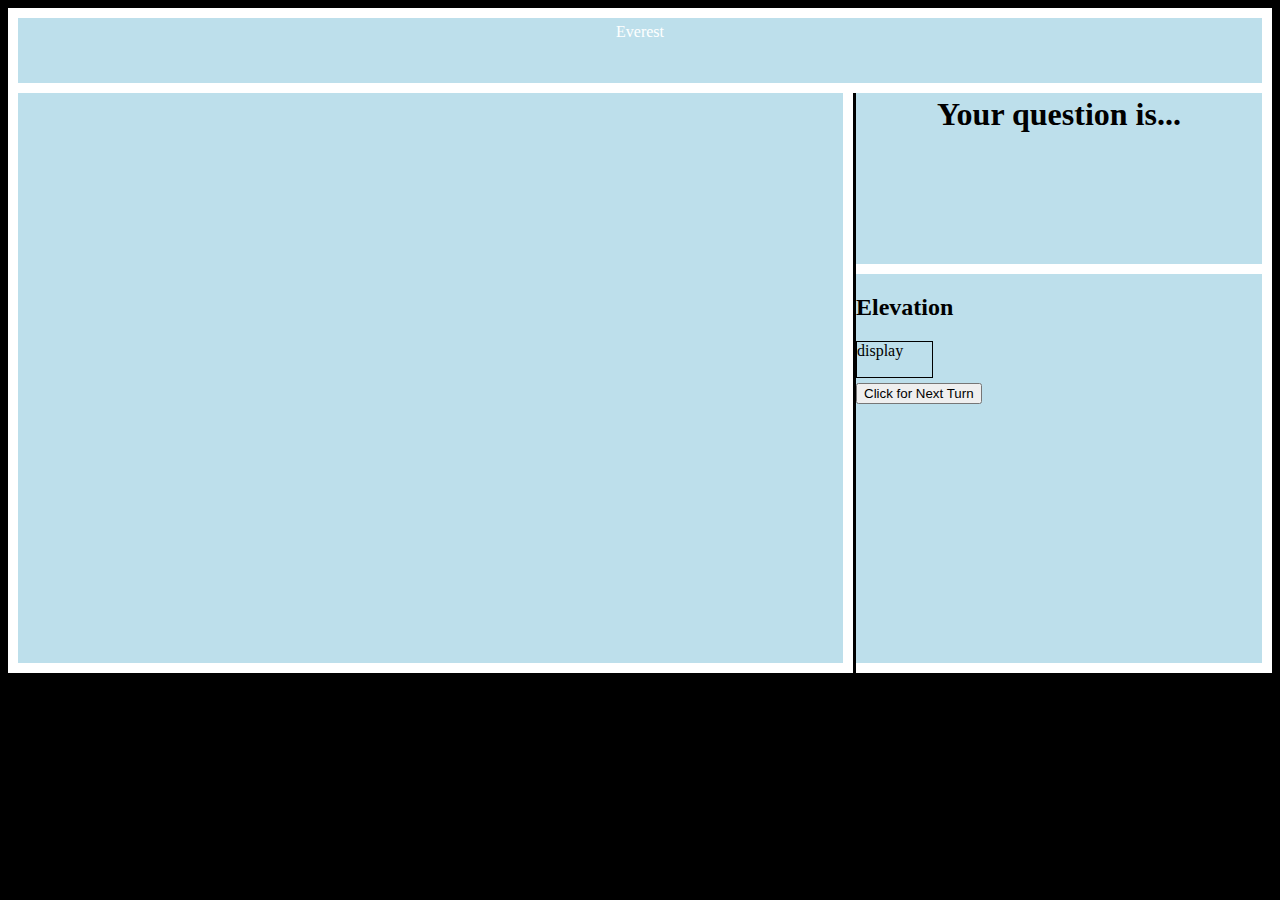
==== index.html @ ec9cd4a1 "updated js code to trigger appending method and random elev roll" ====
<!DOCTYPE <!DOCTYPE html>
<html>
<head>
  <meta charset="utf-8">
  <meta http-equiv="X-UA-Compatible" content="IE=edge">
  <title>Everest</title>
  <link rel="stylesheet" href="stylesheets/main.css">
</head>
<body>
  <div id="header">Everest</div>

  <!--main_container sits center-left and will house the mountain picture and display the player's icons moving toward summit-->
  <div id="main_container"></div>

  <!--display_box sits top-right corner. This box will be responsible for most player communication of instruction and questions-->
  <div id="display_box">
  	<h1 id="Question">Your question is...</h1>
  		<p id="text_display"></p>
  		<p>
  				<ul>
	  				<li></li>
	  				<li></li>
	  				<li></li>
				</ul>
		</p>

  </div>

  
  <!--the control_box will house the 'next card', 'reset' and 'start' buttons. In addition, it will display each players current elevation on the mountain -->
  <div id="control_box">
  	<h2>Elevation</h2>
    <div id="elevdisplay">display</div>
    <button  id="elevRollBtn">Click for Next Turn</button>

  </div>

  


 <script src="https://ajax.googleapis.com/ajax/libs/jquery/2.1.3/jquery.min.js"></script>
 <script src="javascripts/main.js"></script>
</body>
</html>
---- stylesheets/main.css ----
body {
	background-color: black;
}

#header {
    background-color: #bddfeb;
    border:10px solid white;
    color:white;
    text-align:center;
    padding:5px;
    height: 55px;
}

#main_container {

	float: left;
	background-color: #bddfeb;
	border-top: 0px;
	border-right: 10px solid white;
	border-bottom: 10px solid white;
	border-left: 10px solid white;
	color: black;
	height: 570px;
	width: 825px;

}

#display_box {
	float: right;
	background-color: #bddfeb;
	border-top: 0px;
	border-right: 10px solid white;
	border-bottom: 10px solid white;
	border-left: 0px;
	height: 171px;
	width: 406px;
}

#control_box {
	float: right;
	background-color: #bddfeb;
	border-top: 0px;
	border-right: 10px solid white;
	border-bottom: 10px solid white;
	border-left: 0px;
	height: 389px;
	width: 406px;
}

#Question {
	text-align: center;
	margin-top: 3px;
	margin-bottom: -11px;

}

ul {
	margin-top: -14px;
}

li {
	list-style-type: none;
	text-align: left;
}

#text_display {
	text-align: left;
	font-style: bold;
	margin-left: 37px;
	font-size: 20px;
}

#elevdisplay {
	text-align: left;
	margin-bottom: 5px;
	border: 1px solid black;
	height: 35px;
	width: 75px;
}
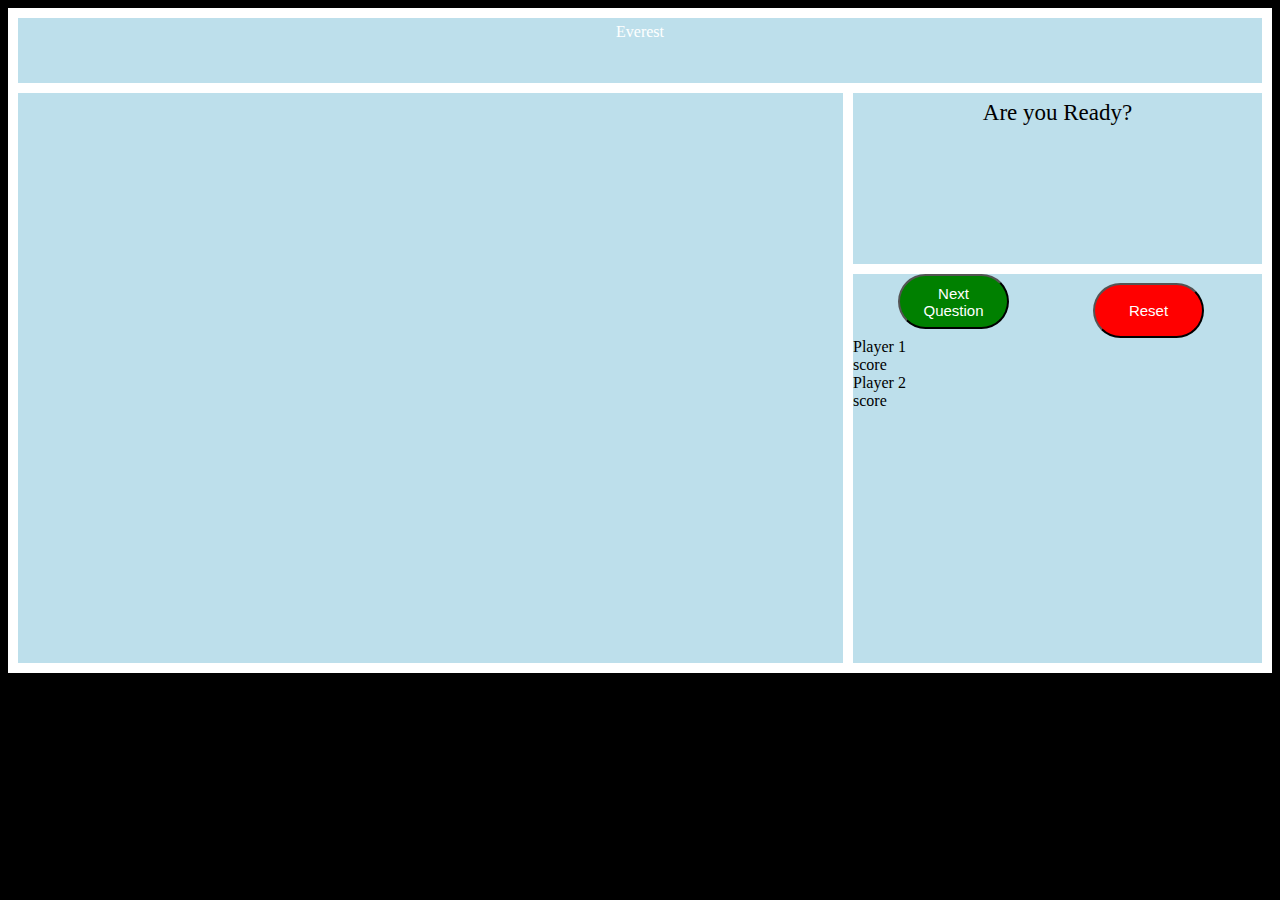
==== commit 751918a6: "updated code for simplicity" ====
--- a/index.html
+++ b/index.html
@@ -12,26 +12,27 @@
   <!--main_container sits center-left and will house the mountain picture and display the player's icons moving toward summit-->
   <div id="main_container"></div>
 
-  <!--display_box sits top-right corner. This box will be responsible for most player communication of instruction and questions-->
   <div id="display_box">
-  	<h1 id="Question">Your question is...</h1>
-  		<p id="text_display"></p>
-  		<p>
-  				<ul>
-	  				<li></li>
-	  				<li></li>
-	  				<li></li>
-				</ul>
-		</p>
-
   </div>
 
   
   <!--the control_box will house the 'next card', 'reset' and 'start' buttons. In addition, it will display each players current elevation on the mountain -->
-  <div id="control_box">
-  	<h2>Elevation</h2>
-    <div id="elevdisplay">display</div>
-    <button  id="elevRollBtn">Click for Next Turn</button>
+  <div class="control_box">
+    <div>
+     <button id="questionBtn">Next Question</button>
+     <button id="resetBtn">Reset</button>
+     </div>
+     
+     <div id="scoreDisplay">
+     <div>Player 1</div>
+     <div id="Player1Score">score</div>
+     <div>Player 2</div>
+     <div id="Player2Score">score</div>
+     </div>
+    <!-- <h2>Elevation</h2> -->
+
+    <!-- <div id="elevdisplay">display</div>
+    <button  id="elevRollBtn">Click for Next Turn</button> -->
 
   </div>
 
--- a/stylesheets/main.css
+++ b/stylesheets/main.css
@@ -33,10 +33,11 @@
 	border-bottom: 10px solid white;
 	border-left: 0px;
 	height: 171px;
-	width: 406px;
+	width: 409px;
 }
 
-#control_box {
+
+.control_box {
 	float: right;
 	background-color: #bddfeb;
 	border-top: 0px;
@@ -44,14 +45,7 @@
 	border-bottom: 10px solid white;
 	border-left: 0px;
 	height: 389px;
-	width: 406px;
-}
-
-#Question {
-	text-align: center;
-	margin-top: 3px;
-	margin-bottom: -11px;
-
+	width: 409px;
 }
 
 ul {
@@ -63,11 +57,50 @@
 	text-align: left;
 }
 
-#text_display {
+#text_display1 {
+	text-align: center;
+	font-style: bold;
+	margin: auto;
+	margin-top: 7px;
+	margin-bottom: 8px;
+	font-size: 23px;
+	height: 75px;
+	width: 395;
+}
+
+#choices_display {
 	text-align: left;
 	font-style: bold;
-	margin-left: 37px;
-	font-size: 20px;
+	margin: auto;
+	margin-top: 2px;
+	font-size: 23px;
+	height: 86px;
+	width: 395;
+	padding-left: 0px;
+}
+
+
+#questionBtn {
+	background-color: green;
+	width:111px;
+	height:55px;
+	border-radius: 50px;
+	color: white;
+	font-size: 15px;
+	margin-left: 45px;
+	margin-right: 80px;
+
+
+}
+
+#resetBtn {
+background-color: red;
+	width:111px;
+	height:55px;
+	border-radius: 50px;
+	color: white;
+	font-size: 15px;
+	margin-right: 45px;
 }
 
 #elevdisplay {
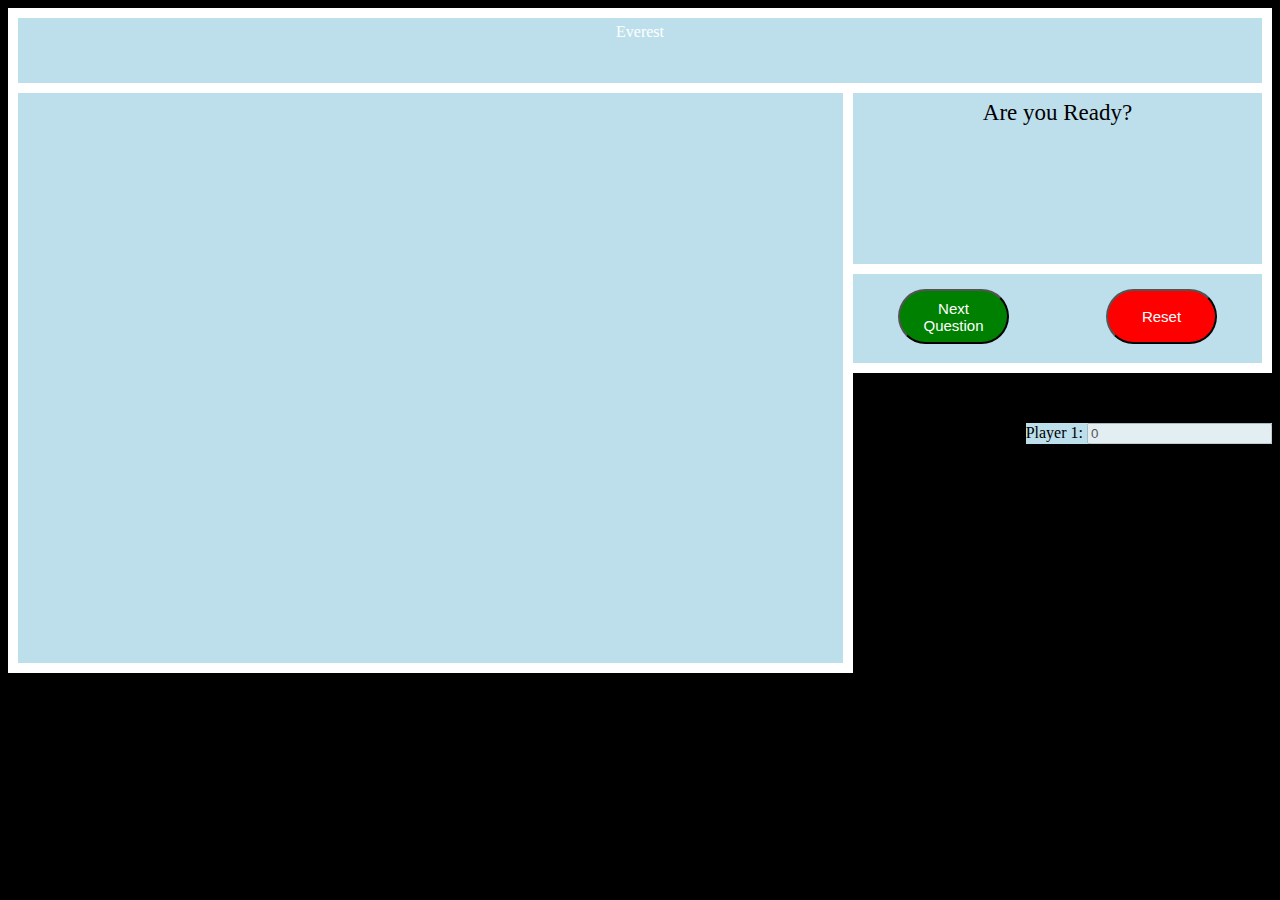
==== commit 287d675d: "updated html and js" ====
--- a/index.html
+++ b/index.html
@@ -12,29 +12,29 @@
   <!--main_container sits center-left and will house the mountain picture and display the player's icons moving toward summit-->
   <div id="main_container"></div>
 
-  <div id="display_box">
-  </div>
+  <div id="display_box"></div>
 
   
   <!--the control_box will house the 'next card', 'reset' and 'start' buttons. In addition, it will display each players current elevation on the mountain -->
-  <div class="control_box">
+  <div id="button_box">
     <div>
      <button id="questionBtn">Next Question</button>
+    </div>
+    <div>
      <button id="resetBtn">Reset</button>
-     </div>
-     
-     <div id="scoreDisplay">
-     <div>Player 1</div>
-     <div id="Player1Score">score</div>
-     <div>Player 2</div>
-     <div id="Player2Score">score</div>
-     </div>
-    <!-- <h2>Elevation</h2> -->
+    </div>
+  </div>
 
-    <!-- <div id="elevdisplay">display</div>
-    <button  id="elevRollBtn">Click for Next Turn</button> -->
+  <div id="scoreboxes">
 
+    Player 1: <input class="sb" id="p1Score" disabled = "disabled" value ="test1">
+
+    <!-- < id="Player1Score">score</div>
+    <div></div>
+    <div id="Player2Score">score</div> -->
   </div>
+
+
 
   
 
--- a/stylesheets/main.css
+++ b/stylesheets/main.css
@@ -37,14 +37,14 @@
 }
 
 
-.control_box {
+#button_box {
 	float: right;
 	background-color: #bddfeb;
 	border-top: 0px;
 	border-right: 10px solid white;
 	border-bottom: 10px solid white;
 	border-left: 0px;
-	height: 389px;
+	height: 89px;
 	width: 409px;
 }
 
@@ -82,33 +82,60 @@
 
 #questionBtn {
 	background-color: green;
+	width: 111px;
+	height: 55px;
+	border-radius: 50px;
+	color: white;
+	font-size: 15px;
+	float: left;
+	margin: 15px 0px 0px 45px;
+
+
+}
+
+#resetBtn {
+	background-color: red;
 	width:111px;
 	height:55px;
 	border-radius: 50px;
 	color: white;
 	font-size: 15px;
-	margin-left: 45px;
-	margin-right: 80px;
+	margin: 15px 45px 0px 97px;
+	
+}
+
+#scoreboxes {
+	float: right;
+	margin-top: 50px;
+}
 
 
+#player1Score {
+	width:111px;
+	height:55px;
+	border:1px solid black;
+	font-size: 15px;
+	background-color: black;
+	color: white;
+	
 }
 
-#resetBtn {
-background-color: red;
+#player2Score {
 	width:111px;
 	height:55px;
-	border-radius: 50px;
-	color: white;
+	border:1px solid black;
 	font-size: 15px;
-	margin-right: 45px;
+	background-color: black;
+	color:white;
+	
 }
 
-#elevdisplay {
-	text-align: left;
-	margin-bottom: 5px;
-	border: 1px solid black;
-	height: 35px;
-	width: 75px;
+#scoreboxes {
+	background-color: #bddfeb;
+}
+
+input {
+	
 }
 
 
@@ -123,4 +150,3 @@
 
 
 
-
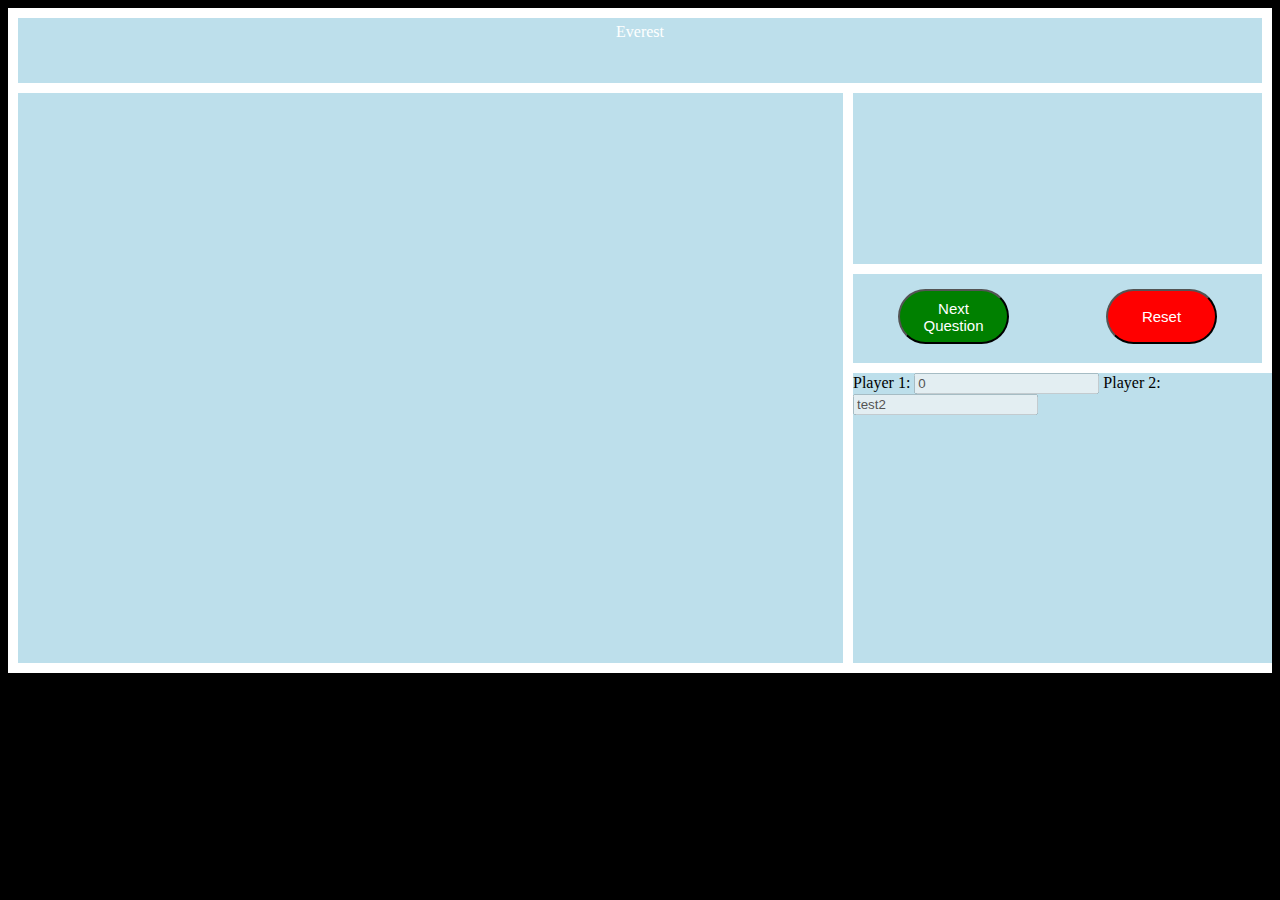
==== commit 62d01284: "html-added p2 dispaly..JS-added p2 score var and assigned its value to var player2score..CSS-adjuste" ====
--- a/index.html
+++ b/index.html
@@ -29,9 +29,7 @@
 
     Player 1: <input class="sb" id="p1Score" disabled = "disabled" value ="test1">
 
-    <!-- < id="Player1Score">score</div>
-    <div></div>
-    <div id="Player2Score">score</div> -->
+    Player 2: <input class="sb id="p2Score" disabled = "disabled" value ="test2">
   </div>
 
 
--- a/stylesheets/main.css
+++ b/stylesheets/main.css
@@ -132,6 +132,11 @@
 
 #scoreboxes {
 	background-color: #bddfeb;
+	width: 419px;
+	height: 290px;
+	margin-top: 0px;
+	border-bottom: 10px solid white;
+
 }
 
 input {
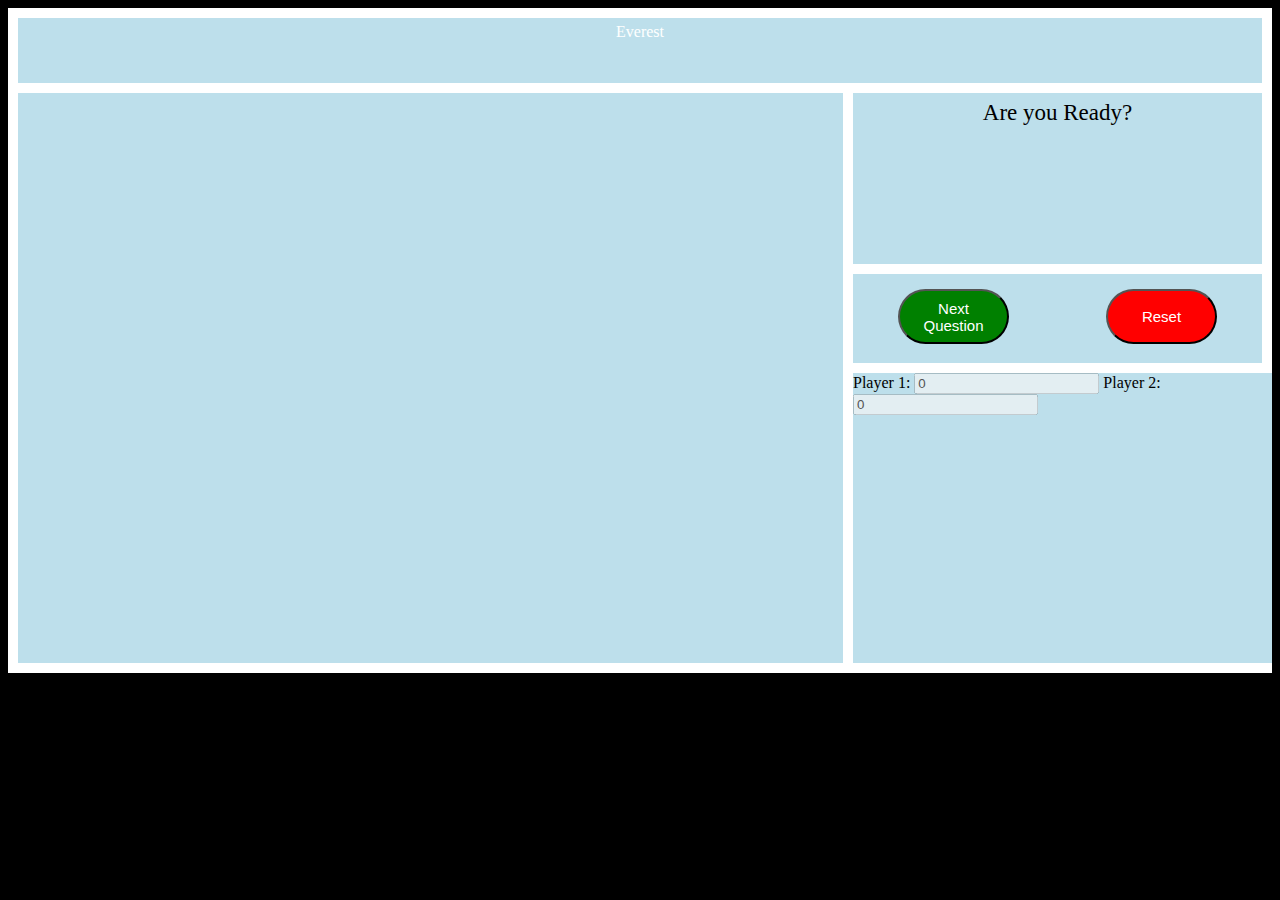
==== commit f834a6c4: "updated JS code to include the player turn. Tested and worked" ====
--- a/index.html
+++ b/index.html
@@ -29,7 +29,7 @@
 
     Player 1: <input class="sb" id="p1Score" disabled = "disabled" value ="test1">
 
-    Player 2: <input class="sb id="p2Score" disabled = "disabled" value ="test2">
+    Player 2: <input class="sb" id="p2Score" disabled = "disabled" value ="test2">
   </div>
 
 
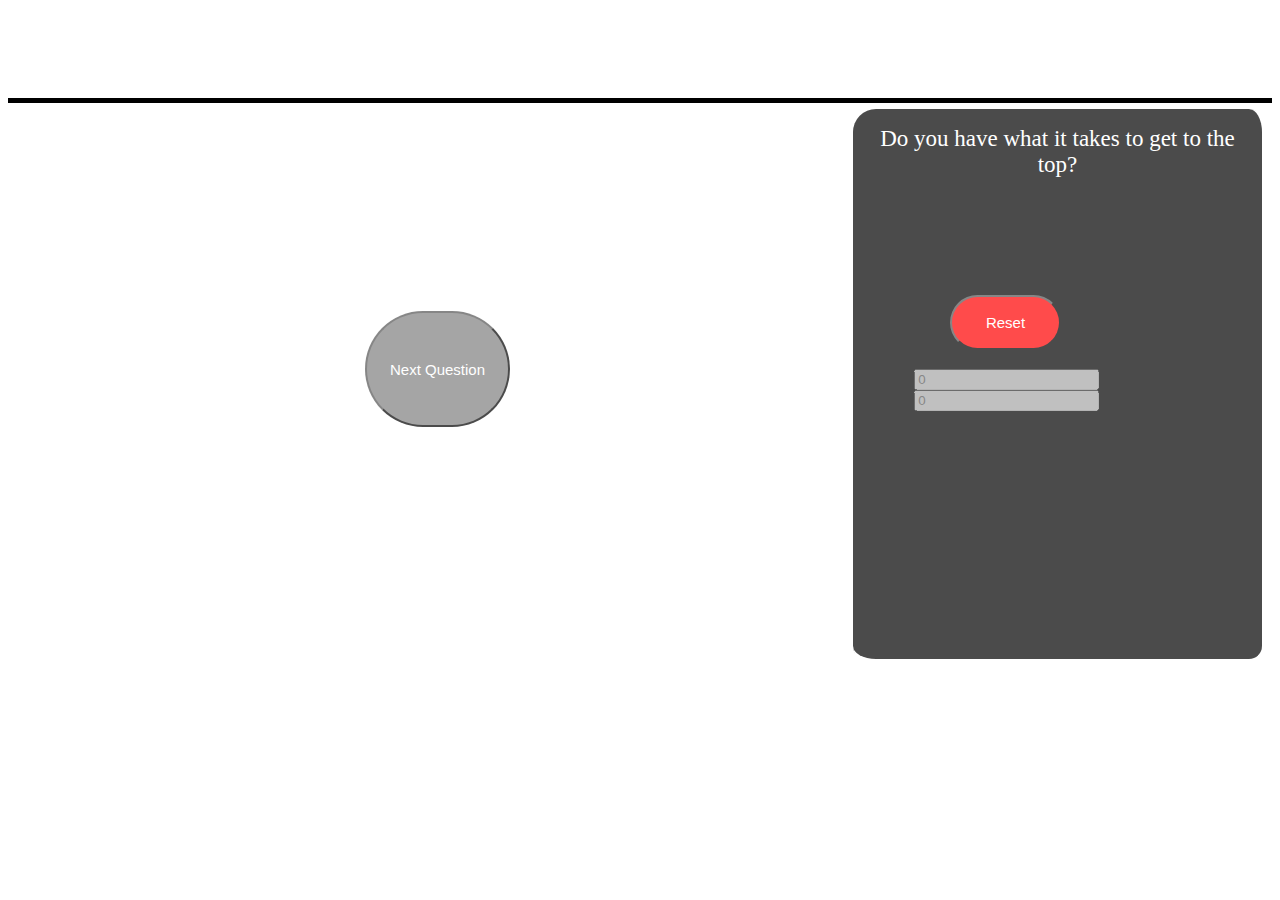
==== commit dbb99e0b: "updated changes to html, css, and js" ====
--- a/index.html
+++ b/index.html
@@ -6,30 +6,40 @@
   <title>Everest</title>
   <link rel="stylesheet" href="stylesheets/main.css">
 </head>
-<body>
+<body> 
+
   <div id="header">Everest</div>
 
   <!--main_container sits center-left and will house the mountain picture and display the player's icons moving toward summit-->
-  <div id="main_container"></div>
+  <div id="main_container">
+
+    <div>
+      <p id="questiondisplay"></p>
+    </div>
+    <div>
+     <button id="questionBtn">Next Question</button>
+    </div>
+
+  </div>
 
   <div id="display_box"></div>
 
   
   <!--the control_box will house the 'next card', 'reset' and 'start' buttons. In addition, it will display each players current elevation on the mountain -->
   <div id="button_box">
-    <div>
-     <button id="questionBtn">Next Question</button>
-    </div>
+    
     <div>
      <button id="resetBtn">Reset</button>
     </div>
   </div>
 
   <div id="scoreboxes">
-
-    Player 1: <input class="sb" id="p1Score" disabled = "disabled" value ="test1">
-
-    Player 2: <input class="sb" id="p2Score" disabled = "disabled" value ="test2">
+    <div id="Player1Input">
+      Player 1: <input class="sb" id="p1Score" disabled = "disabled" value ="test1"><br>
+    </div>
+    <div id="Player2Input">
+    Player 2: <input class="sb" id="p2Score" disabled = "disabled" value ="test2"><br>
+    </div>
   </div>
 
 
--- a/stylesheets/main.css
+++ b/stylesheets/main.css
@@ -1,24 +1,20 @@
 body {
-	background-color: black;
+	background-image: url(http://snowbrains.com/wp-content/uploads/2013/10/mount-everest-1.jpg);
 }
 
 #header {
-    background-color: #bddfeb;
-    border:10px solid white;
+    border-bottom: 5px solid black;
     color:white;
     text-align:center;
-    padding:5px;
-    height: 55px;
+    padding:36px;
+    padding-bottom: 20px;
+    height: 34px;
+    font-size: 46px;
 }
 
 #main_container {
 
 	float: left;
-	background-color: #bddfeb;
-	border-top: 0px;
-	border-right: 10px solid white;
-	border-bottom: 10px solid white;
-	border-left: 10px solid white;
 	color: black;
 	height: 570px;
 	width: 825px;
@@ -27,41 +23,36 @@
 
 #display_box {
 	float: right;
-	background-color: #bddfeb;
-	border-top: 0px;
-	border-right: 10px solid white;
-	border-bottom: 10px solid white;
-	border-left: 0px;
 	height: 171px;
 	width: 409px;
+	color: white;
+	background-color: black;
+	opacity: 0.7;
+	border-radius: 23px 23px 0 0;
+	border-right: 10px solid;
+	margin-top: 6px;
 }
 
 
 #button_box {
 	float: right;
-	background-color: #bddfeb;
-	border-top: 0px;
-	border-right: 10px solid white;
-	border-bottom: 10px solid white;
-	border-left: 0px;
 	height: 89px;
 	width: 409px;
-}
-
-ul {
-	margin-top: -14px;
+	background-color: black;
+	opacity: 0.7;
+	border-right: 10px solid white;
 }
 
 li {
 	list-style-type: none;
-	text-align: left;
+	text-align: center;
 }
 
 #text_display1 {
 	text-align: center;
 	font-style: bold;
 	margin: auto;
-	margin-top: 7px;
+	margin-top: 17px;
 	margin-bottom: 8px;
 	font-size: 23px;
 	height: 75px;
@@ -69,10 +60,7 @@
 }
 
 #choices_display {
-	text-align: left;
-	font-style: bold;
-	margin: auto;
-	margin-top: 2px;
+	margin-top: -12px;
 	font-size: 23px;
 	height: 86px;
 	width: 395;
@@ -81,16 +69,20 @@
 
 
 #questionBtn {
-	background-color: green;
-	width: 111px;
-	height: 55px;
-	border-radius: 50px;
+	background-color: grey;
+	opacity: 0.7;
+	width: 145px;
+	height: 116px;
+	border-radius: 73px;
 	color: white;
 	font-size: 15px;
-	float: left;
-	margin: 15px 0px 0px 45px;
+	margin: 150px 0px 0px 357px;
+}
 
-
+#questiondisplay {
+	color:Black;
+	font-size: 56px;
+	margin: 58 0 0 346;
 }
 
 #resetBtn {
@@ -103,12 +95,6 @@
 	margin: 15px 45px 0px 97px;
 	
 }
-
-#scoreboxes {
-	float: right;
-	margin-top: 50px;
-}
-
 
 #player1Score {
 	width:111px;
@@ -131,12 +117,14 @@
 }
 
 #scoreboxes {
-	background-color: #bddfeb;
-	width: 419px;
+	width: 409px;
 	height: 290px;
-	margin-top: 0px;
 	border-bottom: 10px solid white;
-
+	border-right: 10px solid white;
+	float: right;
+	background-color: black;
+	opacity: 0.7;
+	border-radius: 0 0 23px 23px;
 }
 
 input {
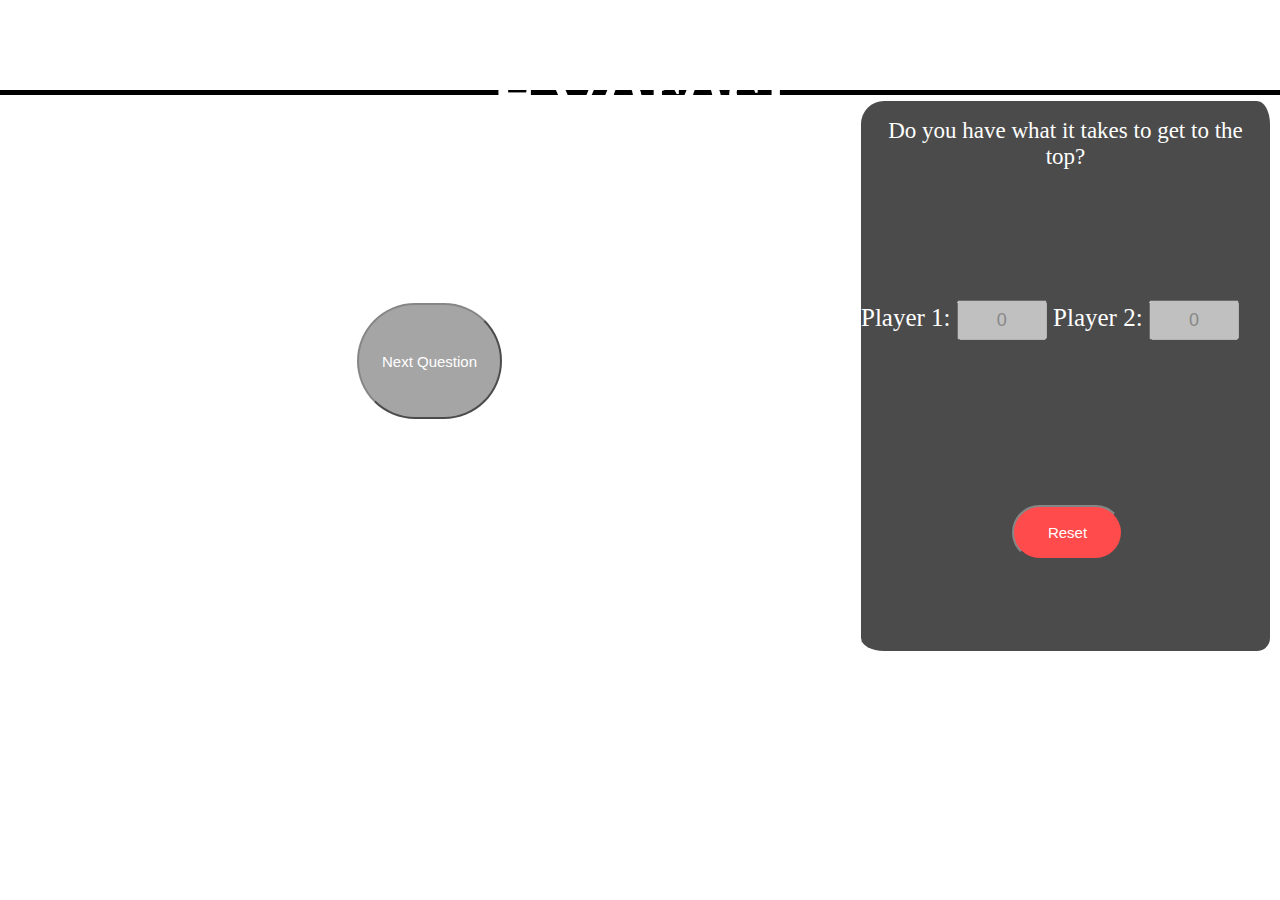
==== commit 97dc67bf: "updated html and css for styling" ====
--- a/index.html
+++ b/index.html
@@ -26,20 +26,16 @@
 
   
   <!--the control_box will house the 'next card', 'reset' and 'start' buttons. In addition, it will display each players current elevation on the mountain -->
-  <div id="button_box">
+  <div id="scoreboxes">
+    Player 1: <input class="sb" id="p1Score" disabled = "disabled" value ="test1">
     
-    <div>
-     <button id="resetBtn">Reset</button>
-    </div>
+    Player 2: <input class="sb" id="p2Score" disabled = "disabled" value ="test2">
   </div>
 
-  <div id="scoreboxes">
-    <div id="Player1Input">
-      Player 1: <input class="sb" id="p1Score" disabled = "disabled" value ="test1"><br>
-    </div>
-    <div id="Player2Input">
-    Player 2: <input class="sb" id="p2Score" disabled = "disabled" value ="test2"><br>
-    </div>
+  <div id="button_box">
+      
+    <button id="resetBtn">Reset</button>
+
   </div>
 
 
--- a/stylesheets/main.css
+++ b/stylesheets/main.css
@@ -1,5 +1,7 @@
 body {
 	background-image: url(http://snowbrains.com/wp-content/uploads/2013/10/mount-everest-1.jpg);
+	margin: 0px;
+	background-size: 1280px x 700px;
 }
 
 #header {
@@ -9,14 +11,14 @@
     padding:36px;
     padding-bottom: 20px;
     height: 34px;
-    font-size: 46px;
+    font-size: 102px;
 }
 
 #main_container {
 
 	float: left;
 	color: black;
-	height: 570px;
+	height: 560px;
 	width: 825px;
 
 }
@@ -34,13 +36,15 @@
 }
 
 
-#button_box {
+#scoreboxes {
 	float: right;
 	height: 89px;
 	width: 409px;
 	background-color: black;
 	opacity: 0.7;
 	border-right: 10px solid white;
+	color: white;
+	font-size: 25px;
 }
 
 li {
@@ -92,7 +96,7 @@
 	border-radius: 50px;
 	color: white;
 	font-size: 15px;
-	margin: 15px 45px 0px 97px;
+	margin: 144px 45px 0px 151px;
 	
 }
 
@@ -116,7 +120,7 @@
 	
 }
 
-#scoreboxes {
+#button_box {
 	width: 409px;
 	height: 290px;
 	border-bottom: 10px solid white;
@@ -125,10 +129,22 @@
 	background-color: black;
 	opacity: 0.7;
 	border-radius: 0 0 23px 23px;
+	color: white;
 }
 
-input {
-	
+input#p1Score.sb {
+	width: 90px;
+	height: 40;
+	text-align: center;
+	font-size: 18px;
+	margin: 28px 0px 0 0px;
+}
+input#p2Score.sb {
+	width: 90px;
+	height: 40;
+	text-align: center;
+	font-size: 18px;
+	margin: 10px 20px 0 0px;
 }
 
 
@@ -142,4 +158,3 @@
 
 
 
-
